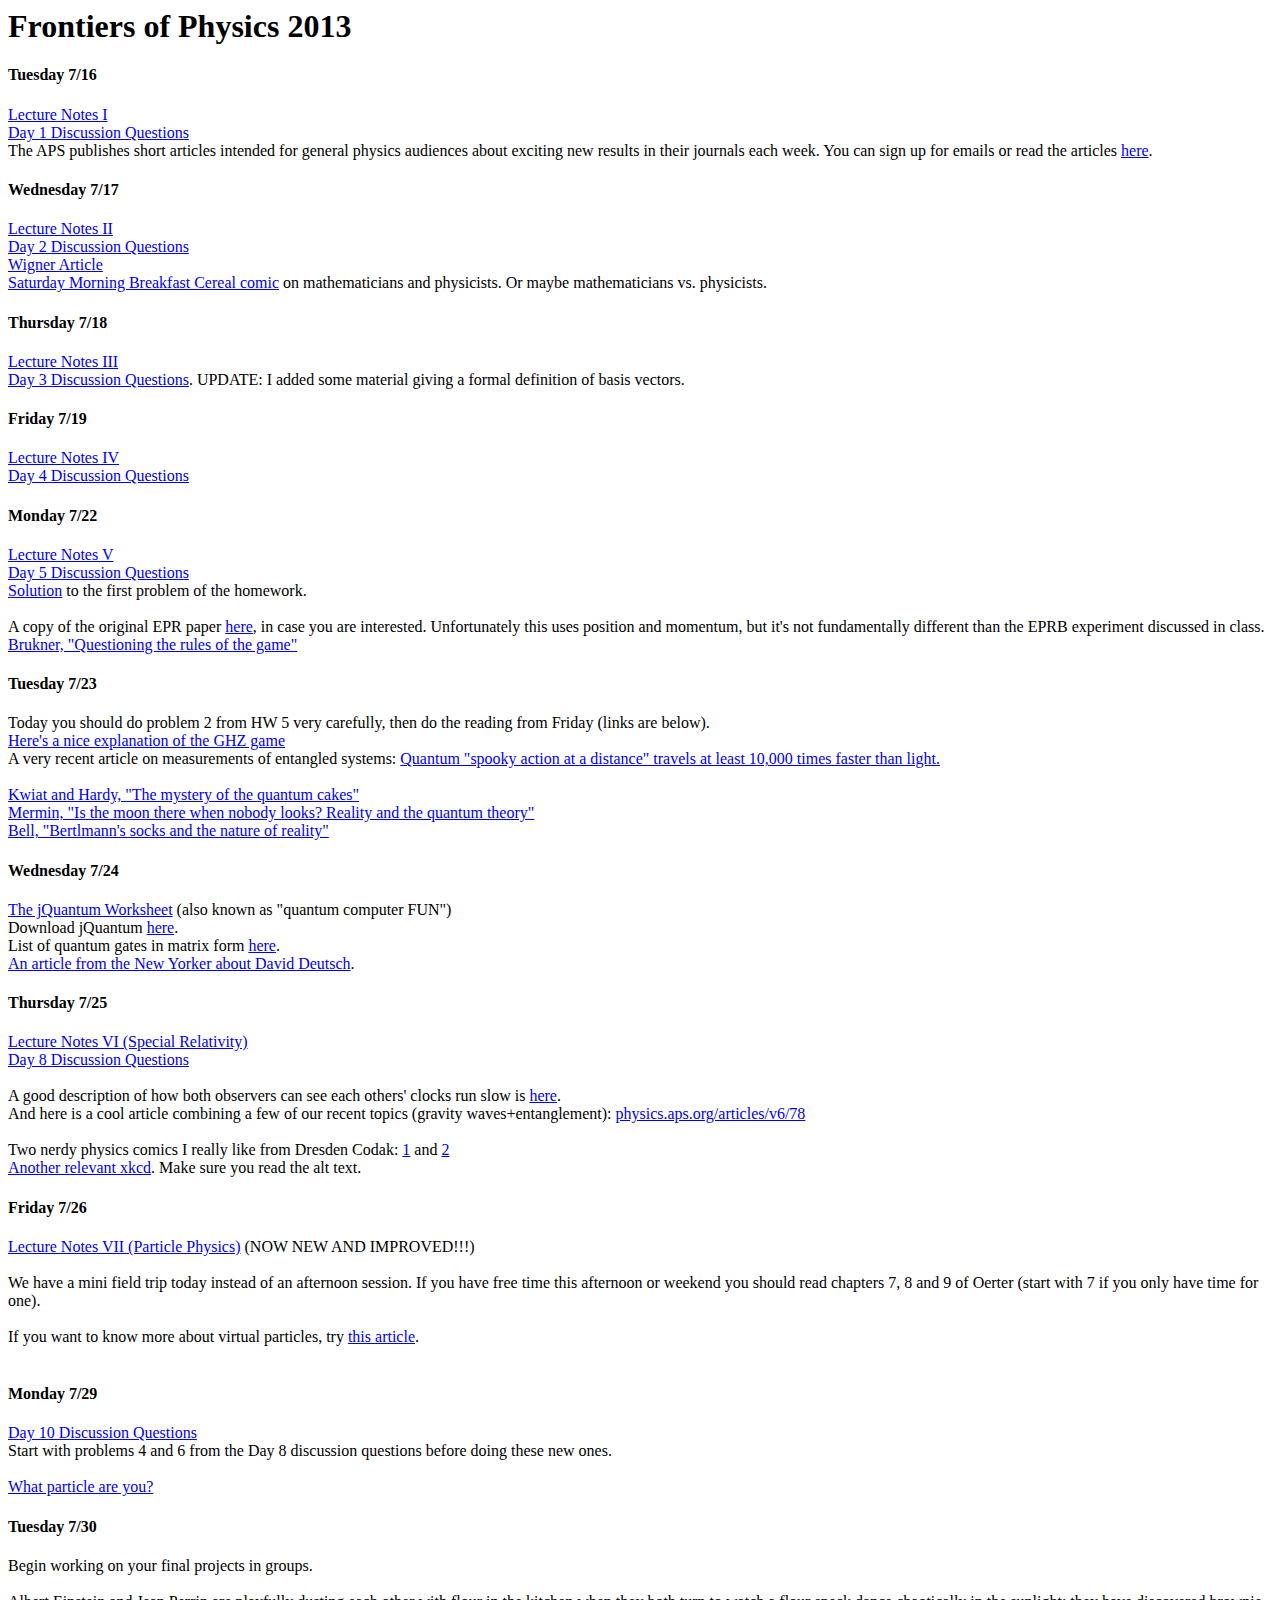
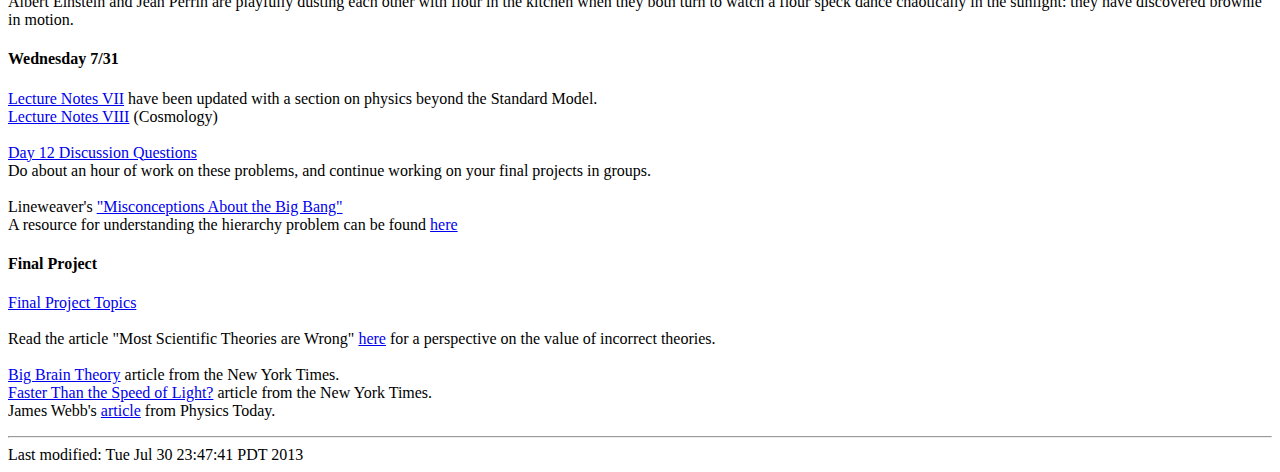
==== EPGY/index.html @ c8654efc "Add LN 8" ====
<!DOCTYPE HTML PUBLIC "-//IETF//DTD HTML//EN">
<html> <head>
<title></title>
</head>

<body>
<h1>Frontiers of Physics 2013</h1>

<p>
<h4>Tuesday 7/16</h4>
<a href="./LectureNotes/LectureNotesI.pdf">Lecture Notes I</a><br>
<a href="./DiscussionQuestions/EPGYDay1HW.pdf">Day 1 Discussion
Questions</a><br>
The APS publishes short articles intended for general physics
audiences about exciting new results in their journals each week. You
can sign up for emails or read the articles <a
href="http://physics.aps.org/">here</a>.
</p>

<p>
<h4>Wednesday 7/17</h4>
<a href="./LectureNotes/LectureNotesII.pdf">Lecture Notes II</a><br>

<a href="./DiscussionQuestions/EPGYDay2HW.pdf">Day 2 Discussion
Questions</a><br>

<a href="./References/WignerUnreasonableness.pdf">Wigner Article</a><br>

<a
href="http://www.smbc-comics.com/index.php?db=comics&id=2675">Saturday
Morning Breakfast Cereal comic</a> on mathematicians and
physicists. Or maybe mathematicians vs. physicists. <br>
</p>

<p>
<h4>Thursday 7/18</h4>
<a href="./LectureNotes/LectureNotesIII.pdf">Lecture Notes III</a><br>

<a href="./DiscussionQuestions/EPGYDay3HW.pdf">Day 3 Discussion
Questions</a>. UPDATE: I added some material giving a formal
definition of basis vectors.<br>

</p>

<p>
<h4>Friday 7/19</h4>
<a href="./LectureNotes/LectureNotesIV.pdf">Lecture Notes IV</a><br>

<a href="./DiscussionQuestions/EPGYDay4HW.pdf">Day 4 Discussion
Questions</a><br>

</p>

<p>
<h4>Monday 7/22</h4>
<a href="./LectureNotes/LectureNotesV.pdf">Lecture Notes V</a><br>

<a href="./DiscussionQuestions/EPGYDay5HW.pdf">Day 5 Discussion
Questions</a><br>
<a href="./DiscussionQuestions/EPGYDay5HWSolution.pdf">Solution</a> to
the first problem of the homework.<br><br>
A copy of the original EPR paper <a
href="./References/EPR.pdf">here</a>, in case you are
interested. Unfortunately this uses position and momentum, but it's not
fundamentally different than the EPRB experiment discussed in class.<br>
<a href="./References/Brukner.pdf">Brukner, "Questioning the rules of the
game"</a><br>

</p>

<p>
<h4>Tuesday 7/23</h4>
Today you should do problem 2 from HW 5 very carefully, then do the
reading from Friday (links are below). <br>
<a
href="http://thisquantumworld.com/wp/the-mystique-of-quantum-mechanics/a-quantum-game">Here's
a nice explanation of the GHZ game</a> <br>
A very recent article on measurements of entangled systems: <a href="http://www.gizmag.com/quantum-entanglement-speed-10000-faster-light/26587/">Quantum "spooky action at a distance" travels at least 10,000 times faster than light.</a><br><br>

<a href="./References/KwiatHardy.pdf"> Kwiat and Hardy, "The mystery of the
quantum cakes" </a><br>
<a href="./References/Mermin.pdf"> Mermin, "Is the moon there when nobody looks?
Reality and the quantum theory" </a><br>
<a href="./References/Bell.pdf">Bell, "Bertlmann's socks and the nature of reality"</a>

</p>

<p>
<h4>Wednesday 7/24</h4>
<a href="./DiscussionQuestions/QuantumProgrammingProject.pdf">The jQuantum
Worksheet</a> (also known as "quantum computer FUN")<br>
Download jQuantum <a href="./jQuantum/jQuantum.jar">here</a>.<br>


List of quantum gates in matrix form <a href="./References/QuantumGates.pdf">here</a>.<br>

<a href="./References/NewYorker-DavidDeutsch.pdf">An article from the New Yorker about David Deutsch</a>. <br>

</p>

<p>
<h4>Thursday 7/25</h4>
<a href="./LectureNotes/LectureNotesVI.pdf">Lecture Notes VI (Special Relativity)</a><br>

<a href="./DiscussionQuestions/EPGYDay8HW.pdf">Day 8 Discussion
Questions</a><br><br>


A good description of how both observers can see each others' clocks
run slow is <a href="http://bit.ly/1dYKdFY">here</a>.<br>
And here is a cool article combining a few of our recent topics
(gravity waves+entanglement): <a href="http://physics.aps.org/articles/v6/78">physics.aps.org/articles/v6/78</a><br><br>

Two nerdy physics comics I really like from Dresden Codak: <a
href="http://dresdencodak.com/2006/08/30/traversing-the-luminiferous-aether/">1</a>
and <a
href="http://dresdencodak.com/2005/06/14/lil-werner/">2</a><br>

<a href="http://xkcd.com/1233/">Another relevant xkcd</a>. Make sure
you read the alt text.

</p>

<p>
<h4>Friday 7/26</h4>
<a href="./LectureNotes/LectureNotesVII.pdf">Lecture Notes VII
(Particle Physics)</a> (NOW NEW AND IMPROVED!!!)<br><br>

We have a mini field trip today instead of an afternoon session. If
you have free time this afternoon or weekend you should read chapters
7, 8 and 9 of Oerter (start with 7 if you only have time for one).<br><br>


If you want to know more about virtual particles, try <a
href="http://bit.ly/17HkBMd">this article</a>.<br><br>

</p>

<p>
<h4>Monday 7/29</h4>


<a href="./DiscussionQuestions/EPGYDay10HW.pdf">Day 10 Discussion
Questions</a><br>
Start with problems 4 and 6 from the Day 8 discussion questions before
doing these new ones.<br><br>

<a href="./References/WhatParticle.png">What particle are you?</a><br>

</p>

<p>
<h4>Tuesday 7/30</h4>

Begin working on your final projects in groups. <br><br>

Albert Einstein and Jean Perrin are playfully dusting each other with flour in the kitchen when they both turn to watch a flour speck dance chaotically in the sunlight: they have discovered brownie in motion.

</p>


<p>
<h4>Wednesday 7/31</h4>

<a href="./LectureNotes/LectureNotesVII.pdf">Lecture Notes VII</a>
have been updated with a section on physics beyond the Standard
Model.<br>
<a href="./LectureNotes/LectureNotesVII.pdf">Lecture Notes VIII</a>
(Cosmology) <br><br>
<a href="./DiscussionQuestions/EPGYDay12HW.pdf">Day 12 Discussion
Questions</a><br>
Do about an hour of work on these problems, and continue working on
your final projects in groups.  <br><br>

Lineweaver's <a
href="./References/LineweaverMisconceptionsBigBang.pdf">"Misconceptions About the
Big Bang"</a><br>

A resource for understanding the hierarchy problem can be found <a href="http://www.quantumdiaries.org/2012/07/01/the-hierarchy-problem-why-the-higgs-has-a-snowballs-chance-in-hell/">here</a>

</p>

<p>
<h4>Final Project</h4>
<a href="./DiscussionQuestions/FinalProject.pdf">Final Project
Topics</a><br><br>

Read the article "Most Scientific Theories are Wrong" <a
href="http://scienceblogs.com/startswithabang/2013/05/31/most-scientific-theories-are-wrong">here</a>
for a perspective on the value of incorrect theories.<br><br>

<a href="./References/FinalProject/NewYorkTimesBigBrainTheory.pdf">Big Brain Theory</a>
article from the New York Times. <br>

<a
href="./References/FinalProject/NewYorkTimesFasterThanTheSpeedOfLight.pdf">Faster
Than the Speed of Light?</a>
article from the New York Times. <br>

James Webb's <a href="./References/FinalProject/WebbTemporalVariation.pdf">article</a>
from Physics Today. <br>


</p>


<!-- http://www.quantumdiaries.org/2012/09/20/how-to-tell-a-higgs-from-another-boson/ -->

<!-- <a href="http://xkcd.com/895/">Comic of the day</a>. -->

<hr>
<address></address>
<!-- hhmts start -->Last modified: Tue Jul 30 23:47:41 PDT 2013 <!-- hhmts end -->
</body> </html>
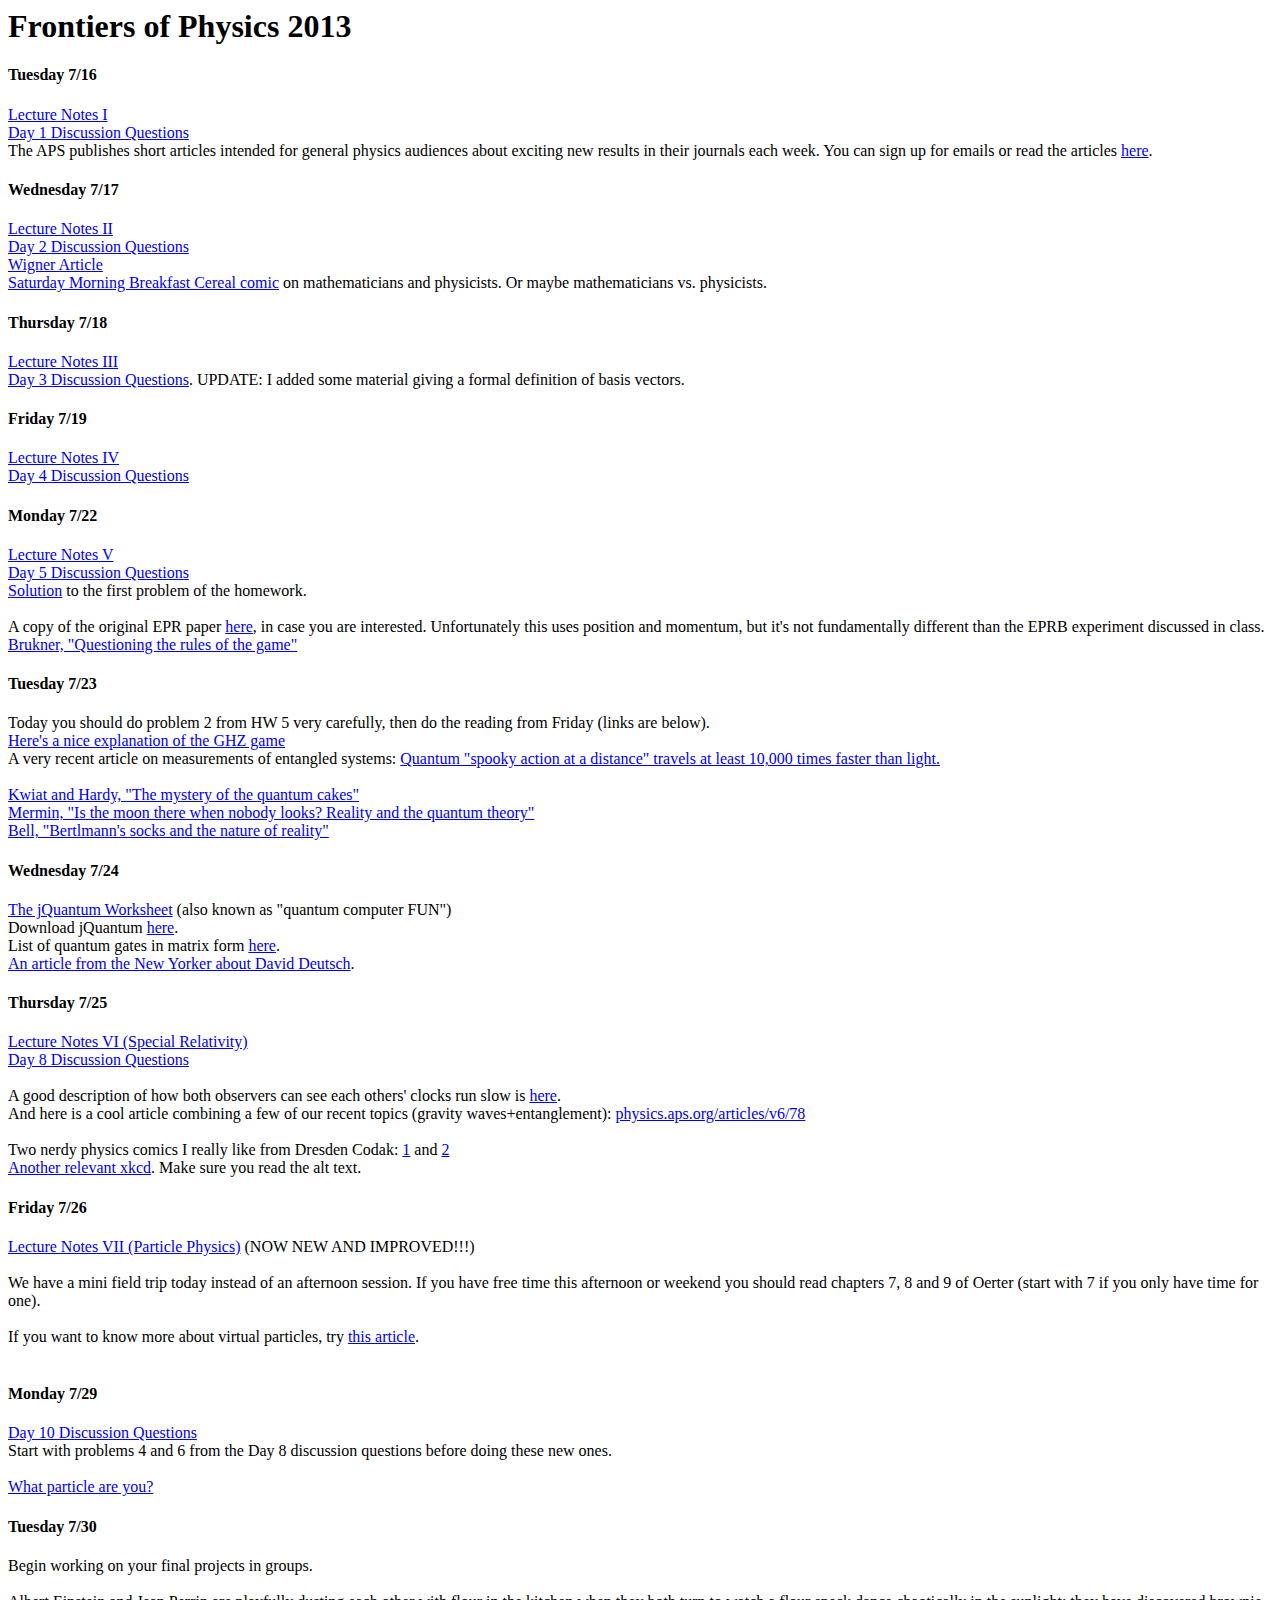
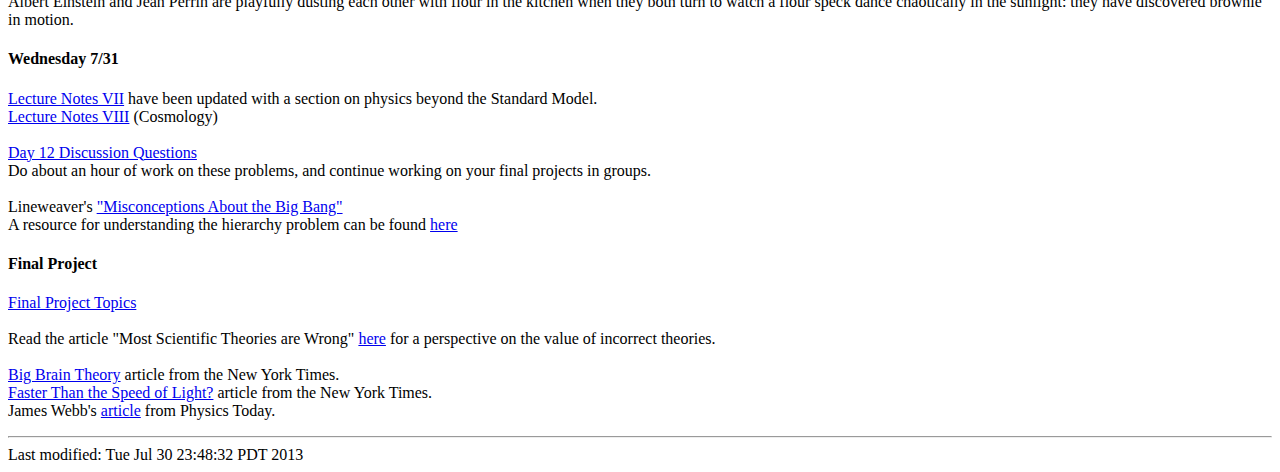
==== commit 54b0897e: "Add LN 8" ====
--- a/EPGY/index.html
+++ b/EPGY/index.html
@@ -165,7 +165,7 @@
 <a href="./LectureNotes/LectureNotesVII.pdf">Lecture Notes VII</a>
 have been updated with a section on physics beyond the Standard
 Model.<br>
-<a href="./LectureNotes/LectureNotesVII.pdf">Lecture Notes VIII</a>
+<a href="./LectureNotes/LectureNotesVIII.pdf">Lecture Notes VIII</a>
 (Cosmology) <br><br>
 <a href="./DiscussionQuestions/EPGYDay12HW.pdf">Day 12 Discussion
 Questions</a><br>
@@ -210,5 +210,5 @@
 
 <hr>
 <address></address>
-<!-- hhmts start -->Last modified: Tue Jul 30 23:47:41 PDT 2013 <!-- hhmts end -->
+<!-- hhmts start -->Last modified: Tue Jul 30 23:48:32 PDT 2013 <!-- hhmts end -->
 </body> </html>
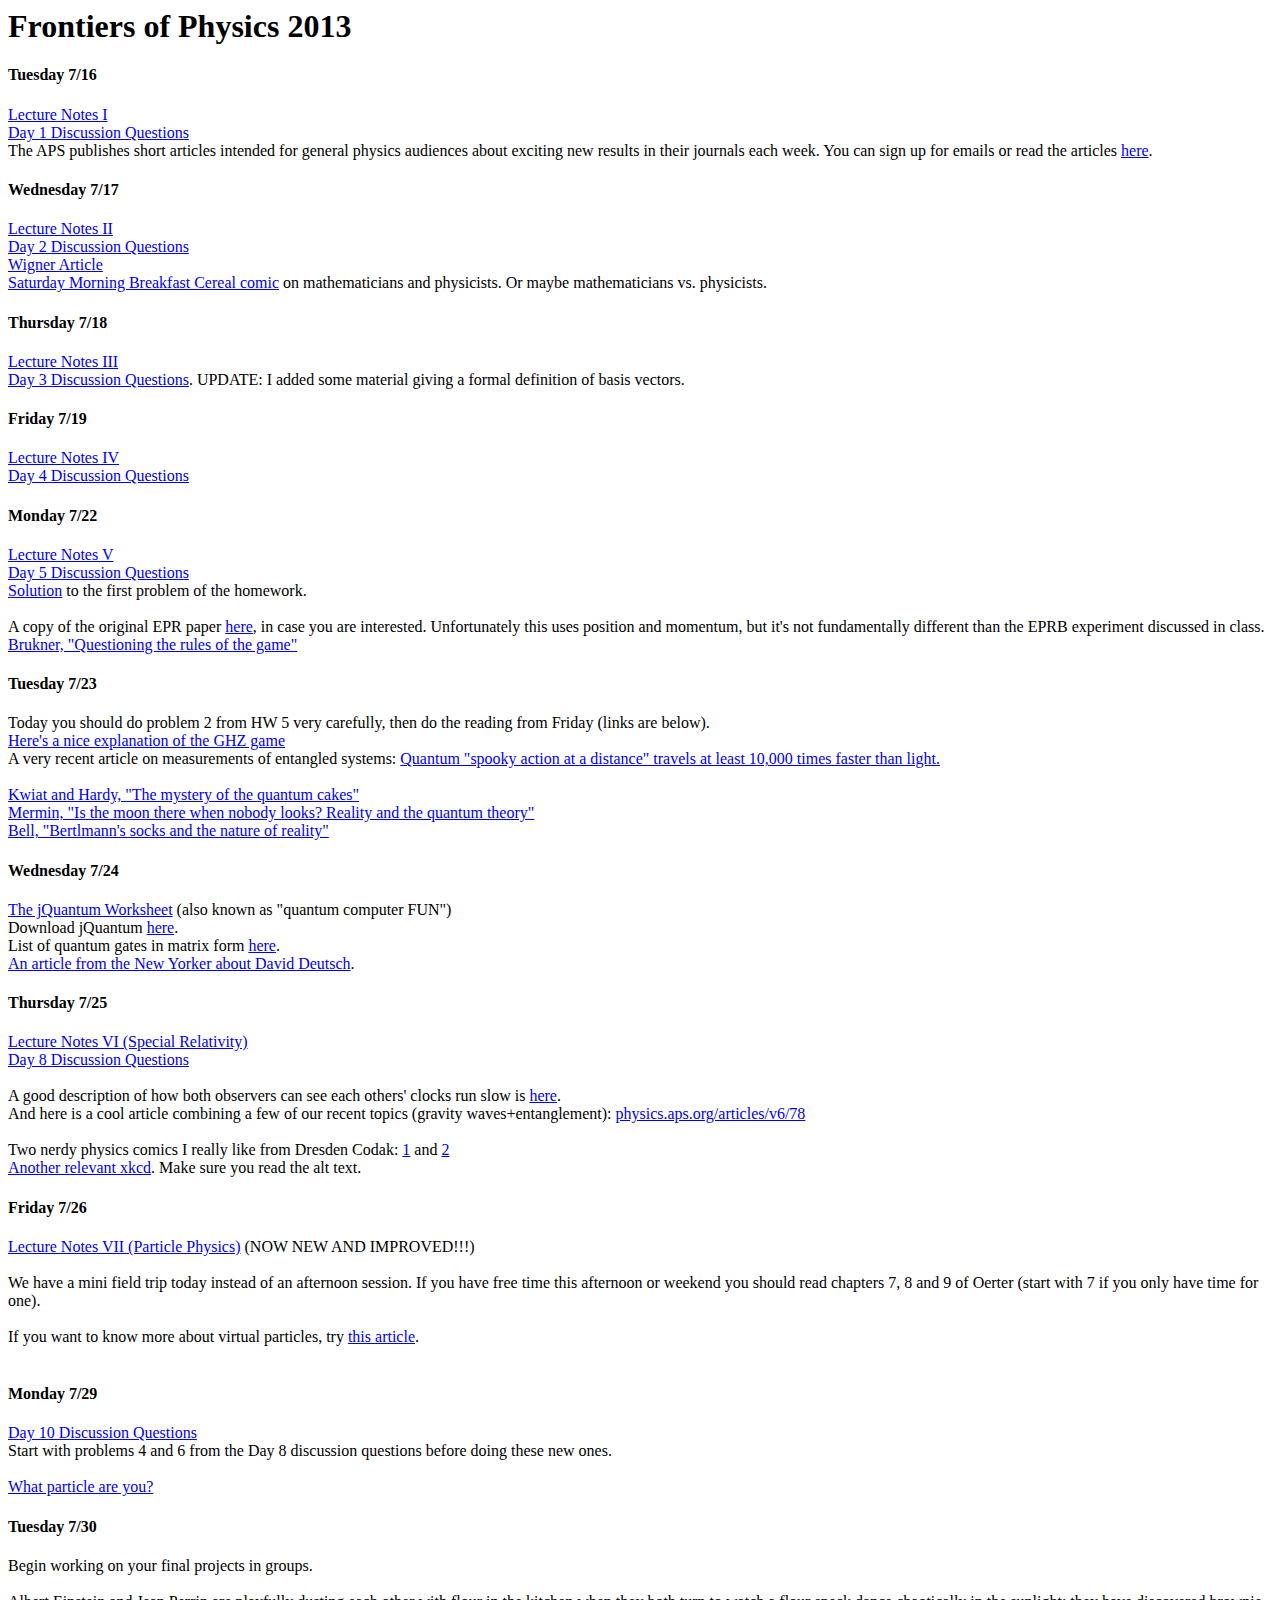
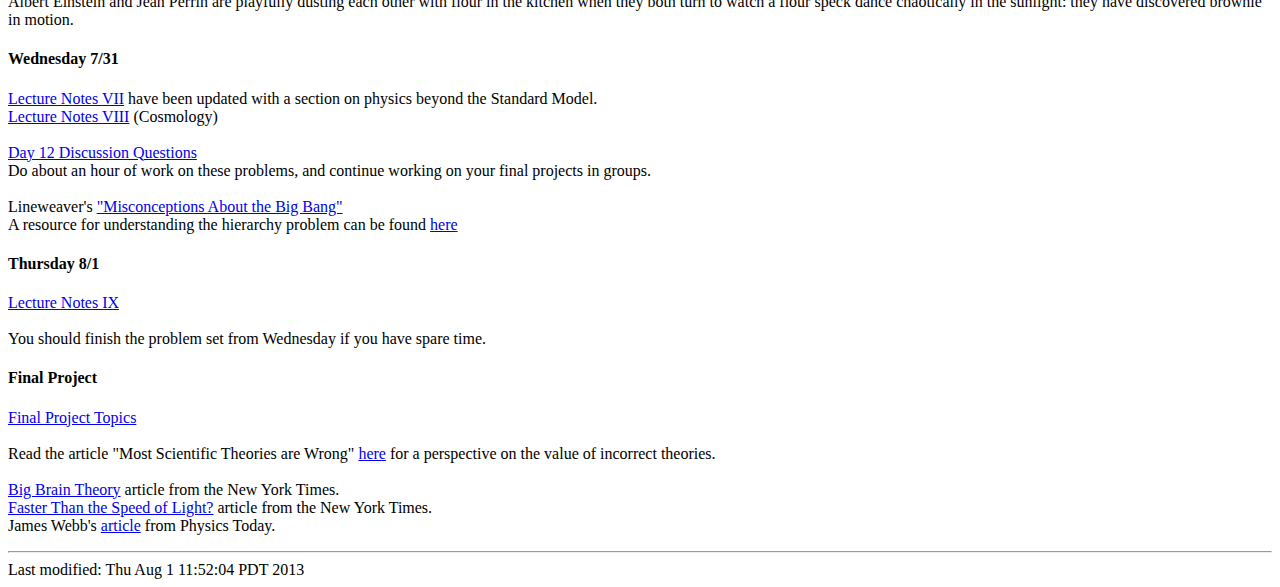
==== commit 8a2e49ac: "Day 13" ====
--- a/EPGY/index.html
+++ b/EPGY/index.html
@@ -178,6 +178,14 @@
 
 A resource for understanding the hierarchy problem can be found <a href="http://www.quantumdiaries.org/2012/07/01/the-hierarchy-problem-why-the-higgs-has-a-snowballs-chance-in-hell/">here</a>
 
+<p>
+<h4>Thursday 8/1</h4>
+
+<a href="./LectureNotes/LectureNotesIX.pdf">Lecture Notes
+IX</a><br><br>
+
+You should finish the problem set from Wednesday if you have spare time.
+
 </p>
 
 <p>
@@ -210,5 +218,5 @@
 
 <hr>
 <address></address>
-<!-- hhmts start -->Last modified: Tue Jul 30 23:48:32 PDT 2013 <!-- hhmts end -->
+<!-- hhmts start -->Last modified: Thu Aug  1 11:52:04 PDT 2013 <!-- hhmts end -->
 </body> </html>
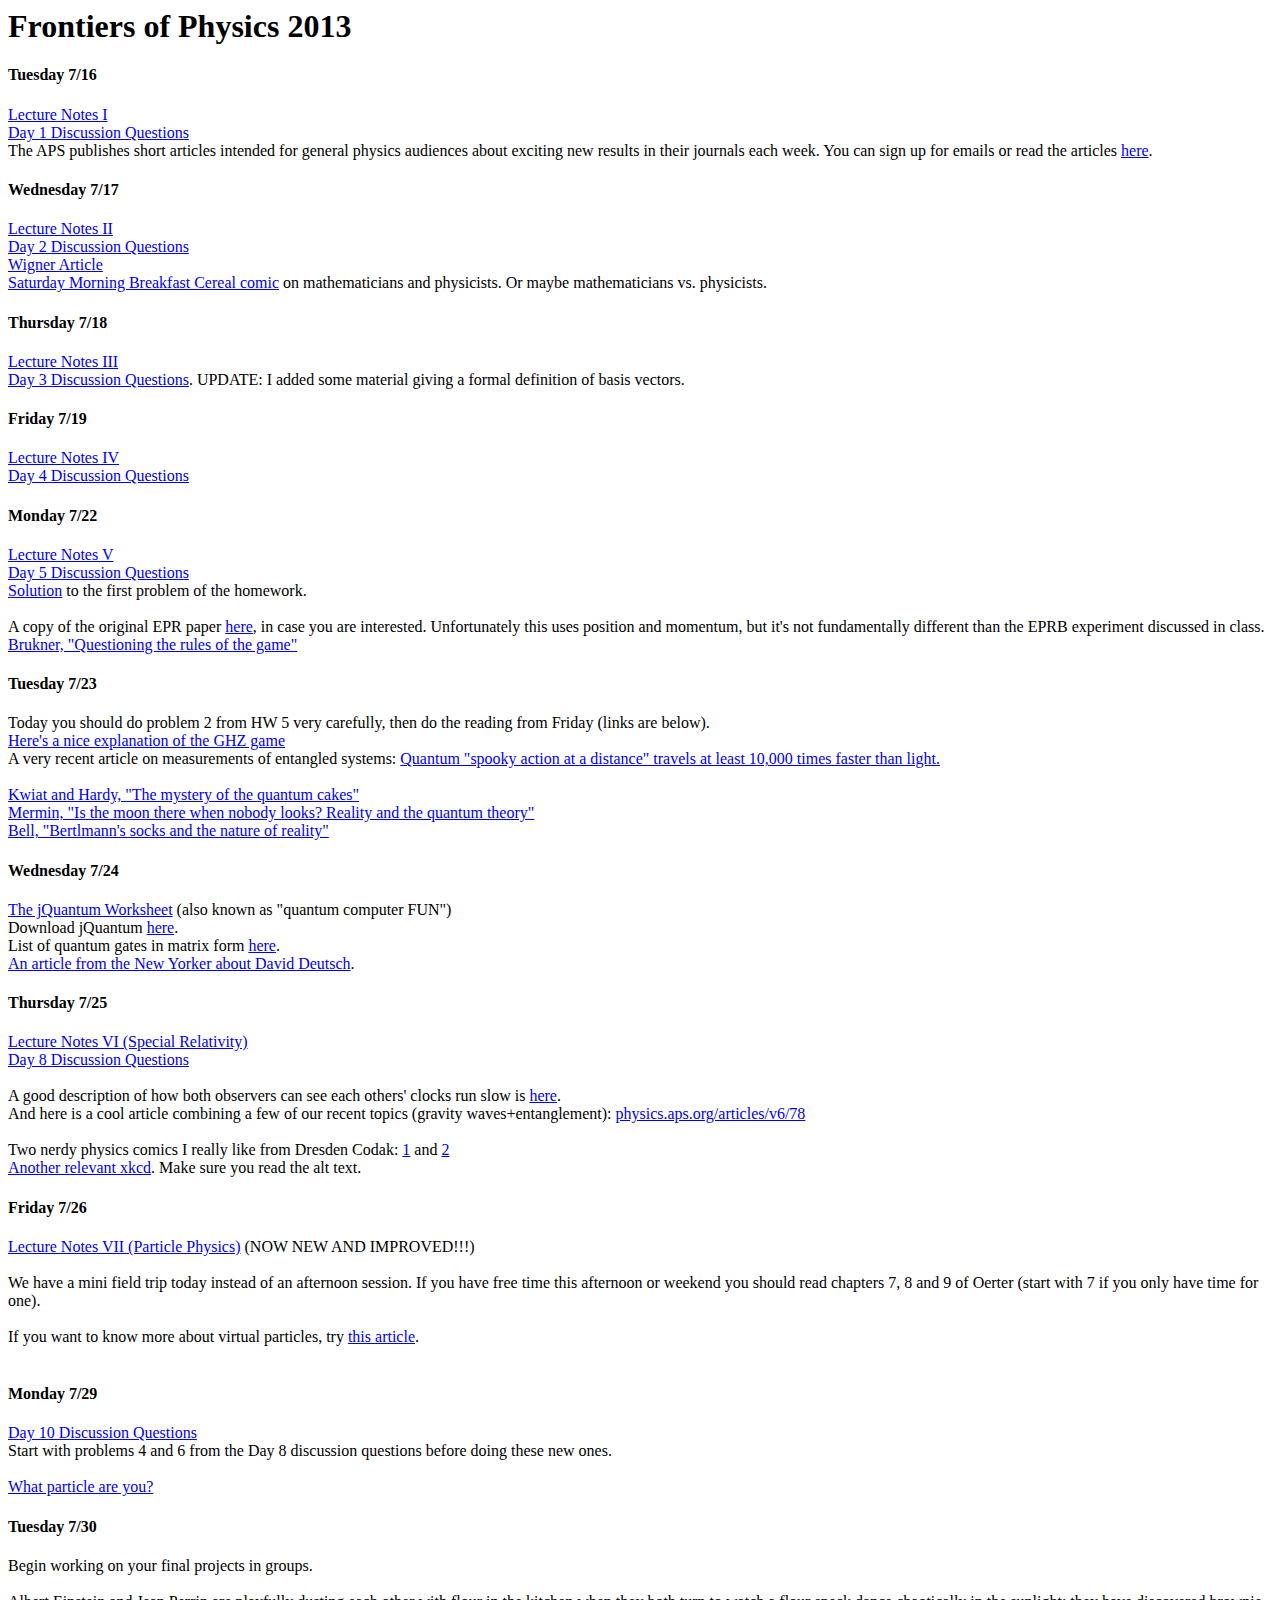
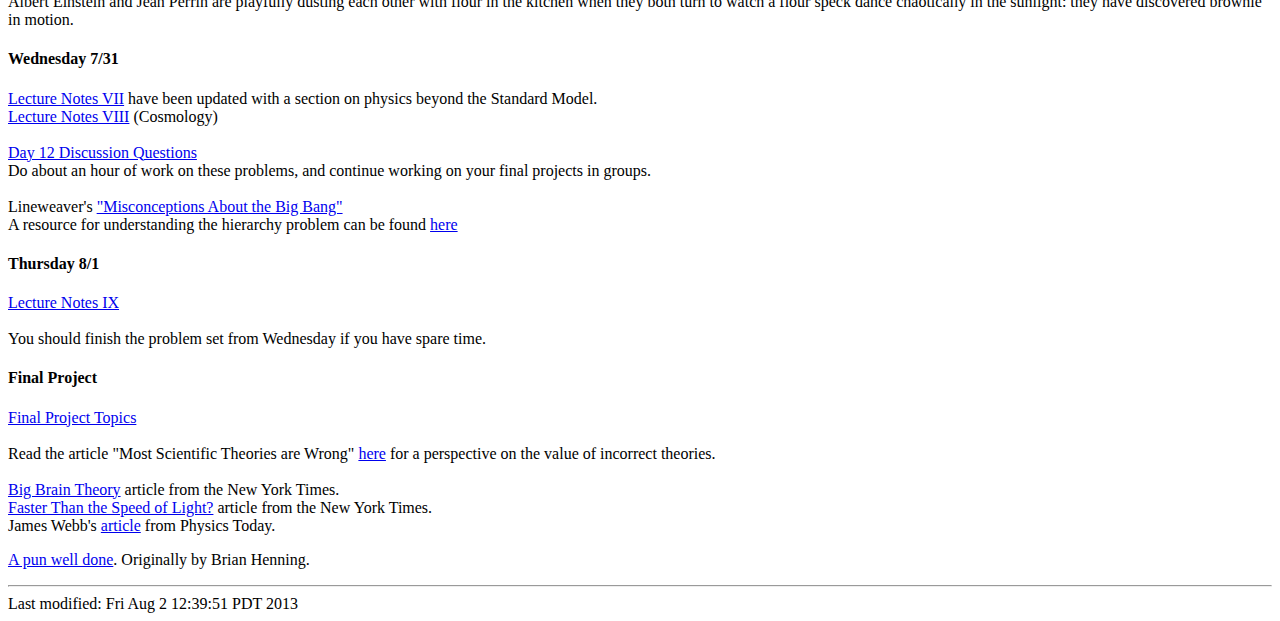
==== commit 283c93a9: "Add SUSY pun" ====
--- a/EPGY/index.html
+++ b/EPGY/index.html
@@ -212,11 +212,18 @@
 </p>
 
 
+<p>
+<a href="./References/SUSY.pdf">A pun well done</a>. Originally by
+Brian Henning. <br>
+
+</p>
+
+
 <!-- http://www.quantumdiaries.org/2012/09/20/how-to-tell-a-higgs-from-another-boson/ -->
 
 <!-- <a href="http://xkcd.com/895/">Comic of the day</a>. -->
 
 <hr>
 <address></address>
-<!-- hhmts start -->Last modified: Thu Aug  1 11:52:04 PDT 2013 <!-- hhmts end -->
+<!-- hhmts start -->Last modified: Fri Aug  2 12:39:51 PDT 2013 <!-- hhmts end -->
 </body> </html>
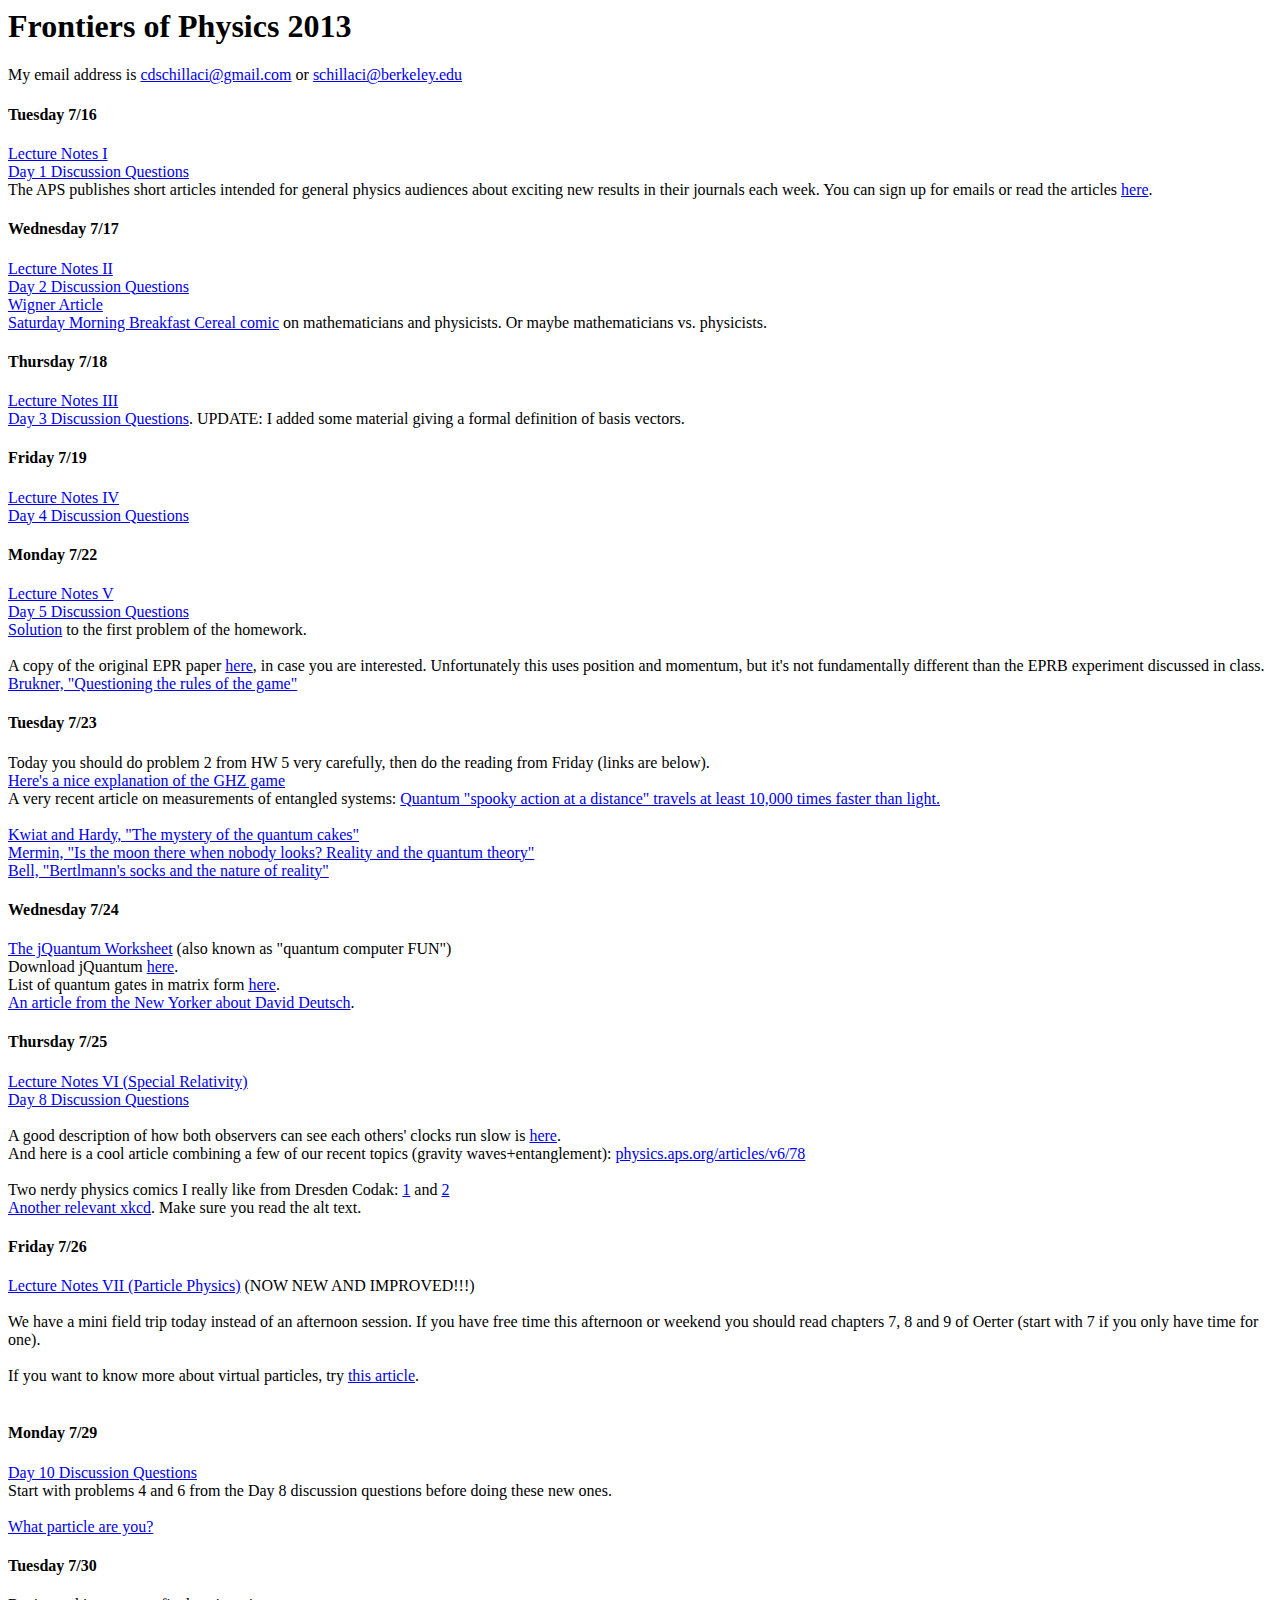
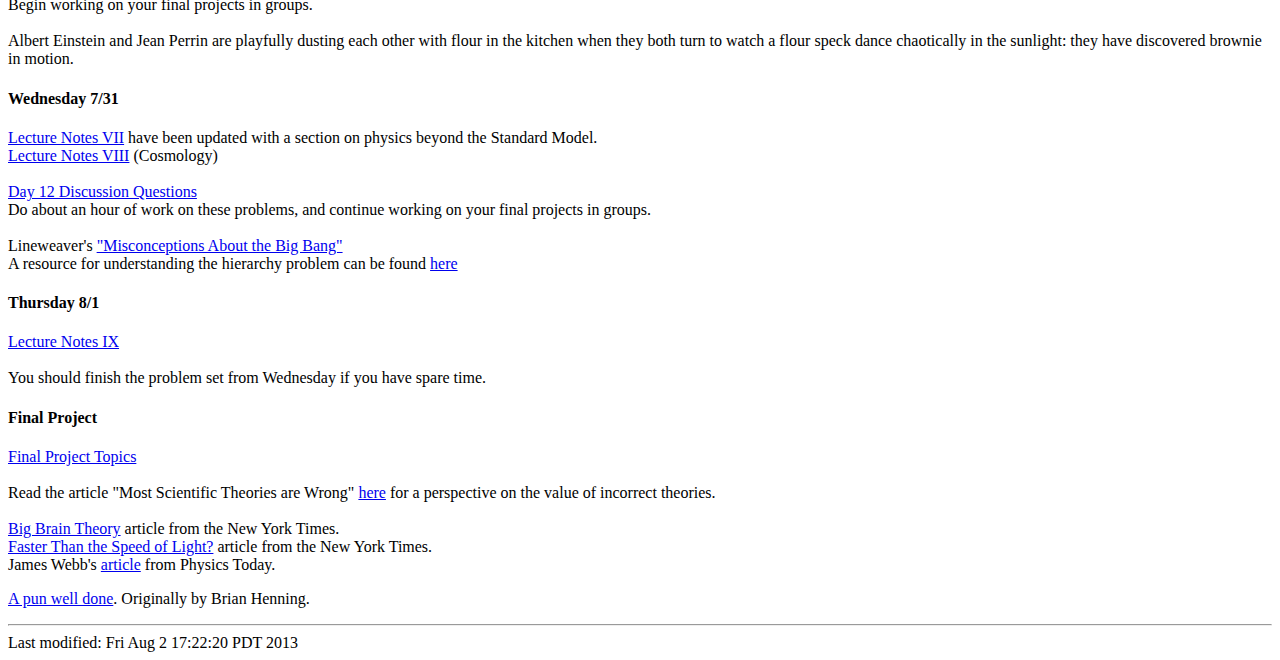
==== commit 13b85517: "Add email" ====
--- a/EPGY/index.html
+++ b/EPGY/index.html
@@ -5,6 +5,11 @@
 
 <body>
 <h1>Frontiers of Physics 2013</h1>
+
+<p> My email address is <a
+href="mailto:cdschillaci@gmail.com">cdschillaci@gmail.com</a> or <a href="mailto:schillaci@berkeley.edu">schillaci@berkeley.edu</a>
+
+</p>
 
 <p>
 <h4>Tuesday 7/16</h4>
@@ -225,5 +230,5 @@
 
 <hr>
 <address></address>
-<!-- hhmts start -->Last modified: Fri Aug  2 12:39:51 PDT 2013 <!-- hhmts end -->
+<!-- hhmts start -->Last modified: Fri Aug  2 17:22:20 PDT 2013 <!-- hhmts end -->
 </body> </html>
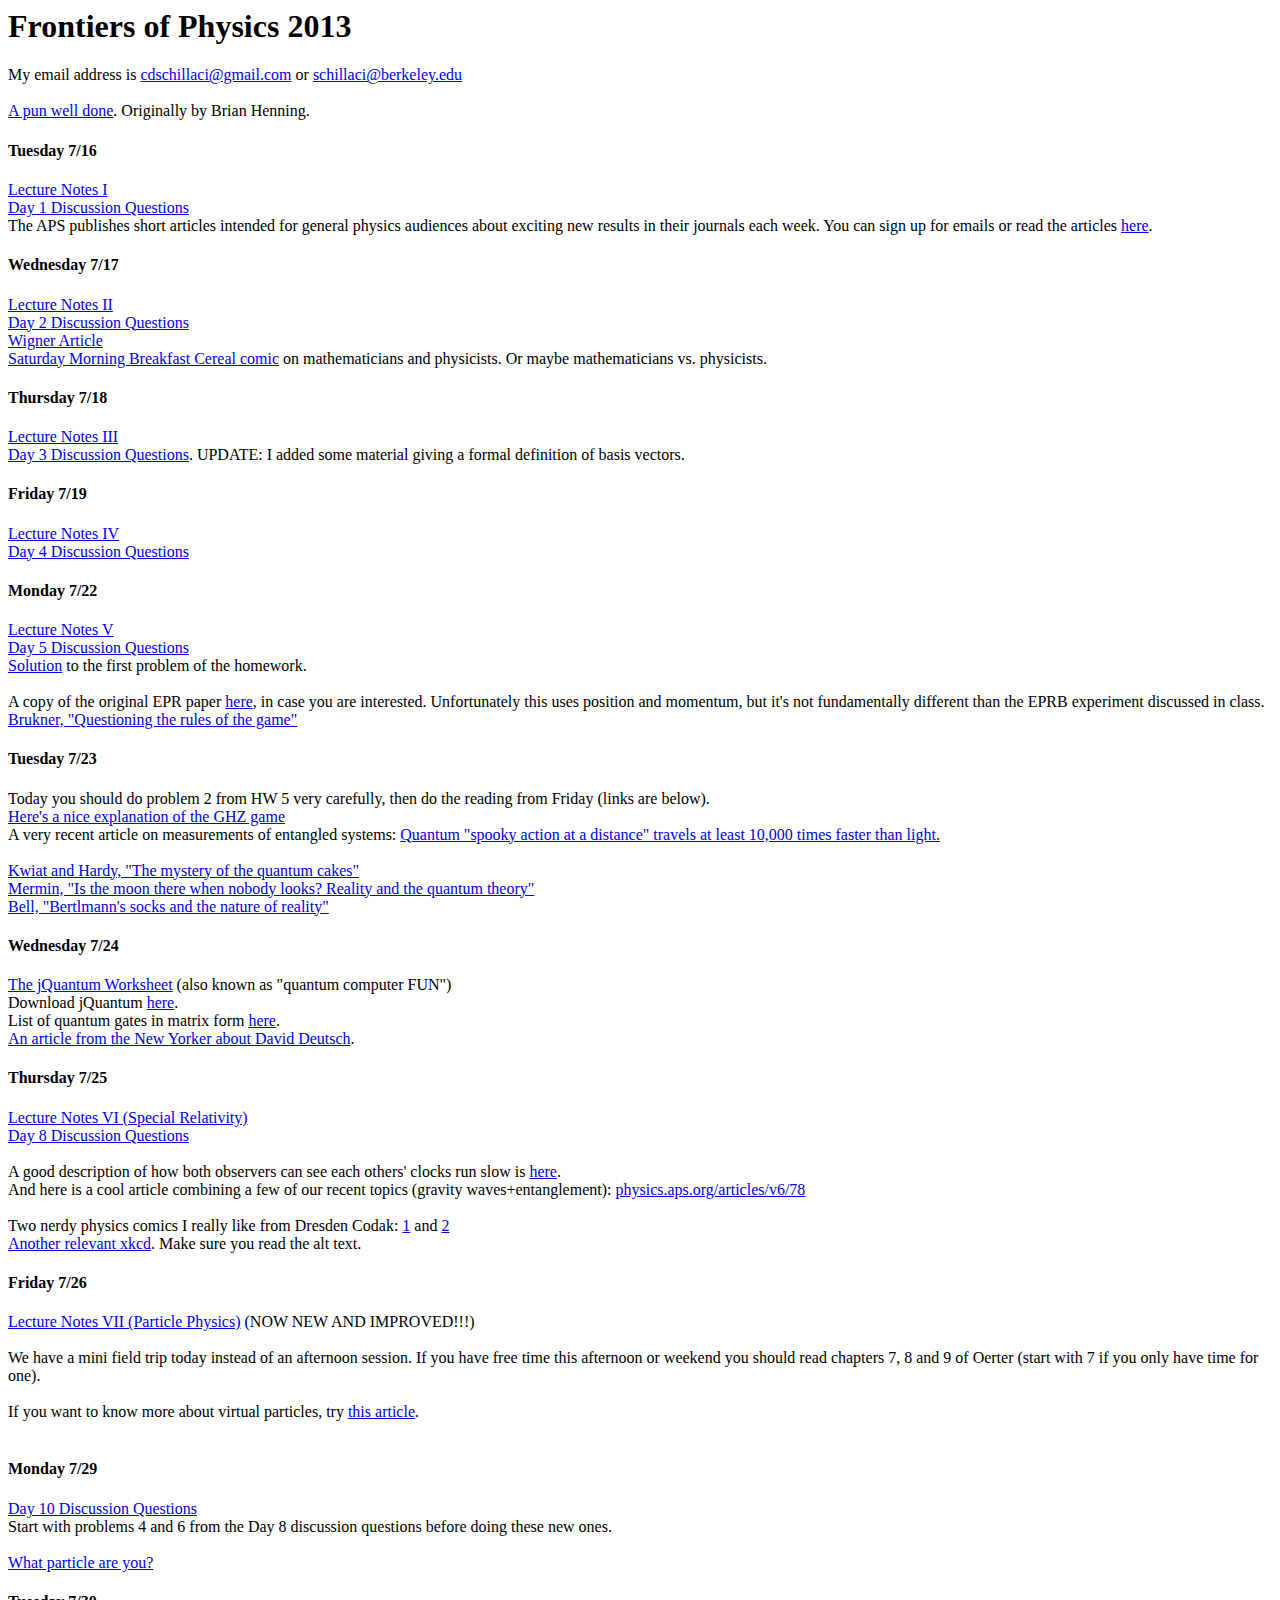
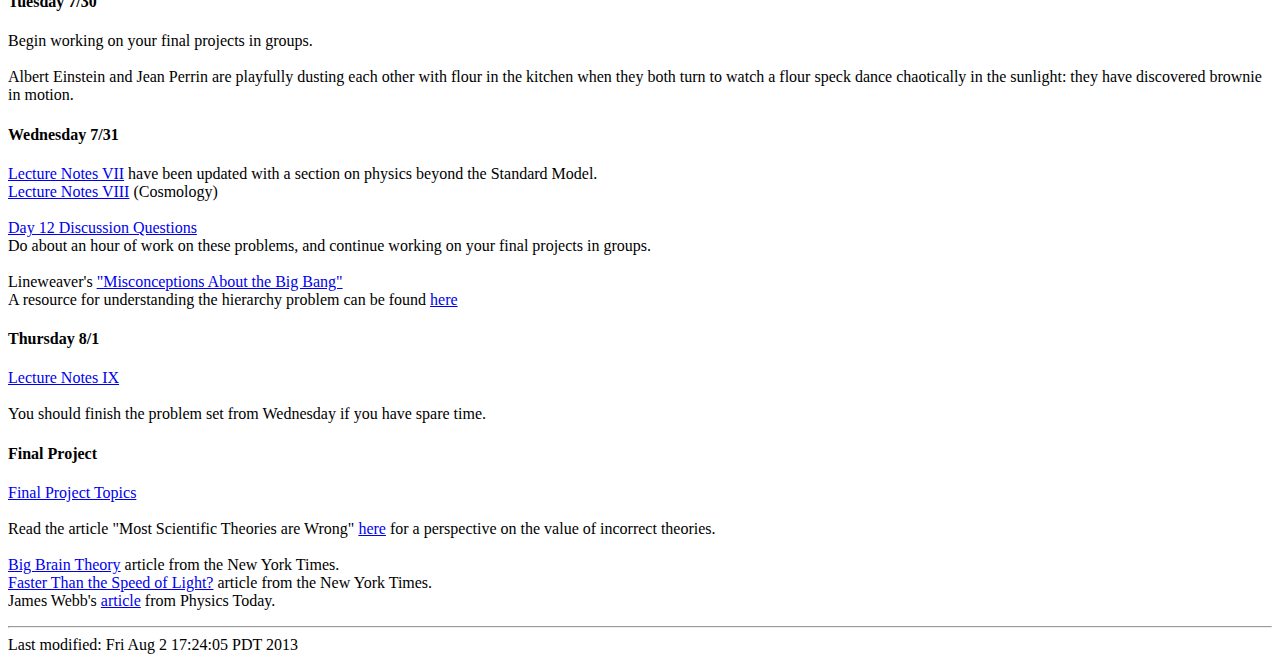
==== commit 45a3a7eb: "Add email" ====
--- a/EPGY/index.html
+++ b/EPGY/index.html
@@ -7,7 +7,10 @@
 <h1>Frontiers of Physics 2013</h1>
 
 <p> My email address is <a
-href="mailto:cdschillaci@gmail.com">cdschillaci@gmail.com</a> or <a href="mailto:schillaci@berkeley.edu">schillaci@berkeley.edu</a>
+href="mailto:cdschillaci@gmail.com">cdschillaci@gmail.com</a> or <a
+href="mailto:schillaci@berkeley.edu">schillaci@berkeley.edu</a><br><br>
+<a href="./References/SUSY.pdf">A pun well done</a>. Originally by
+Brian Henning. <br>
 
 </p>
 
@@ -217,18 +220,11 @@
 </p>
 
 
-<p>
-<a href="./References/SUSY.pdf">A pun well done</a>. Originally by
-Brian Henning. <br>
-
-</p>
-
-
 <!-- http://www.quantumdiaries.org/2012/09/20/how-to-tell-a-higgs-from-another-boson/ -->
 
 <!-- <a href="http://xkcd.com/895/">Comic of the day</a>. -->
 
 <hr>
 <address></address>
-<!-- hhmts start -->Last modified: Fri Aug  2 17:22:20 PDT 2013 <!-- hhmts end -->
+<!-- hhmts start -->Last modified: Fri Aug  2 17:24:05 PDT 2013 <!-- hhmts end -->
 </body> </html>
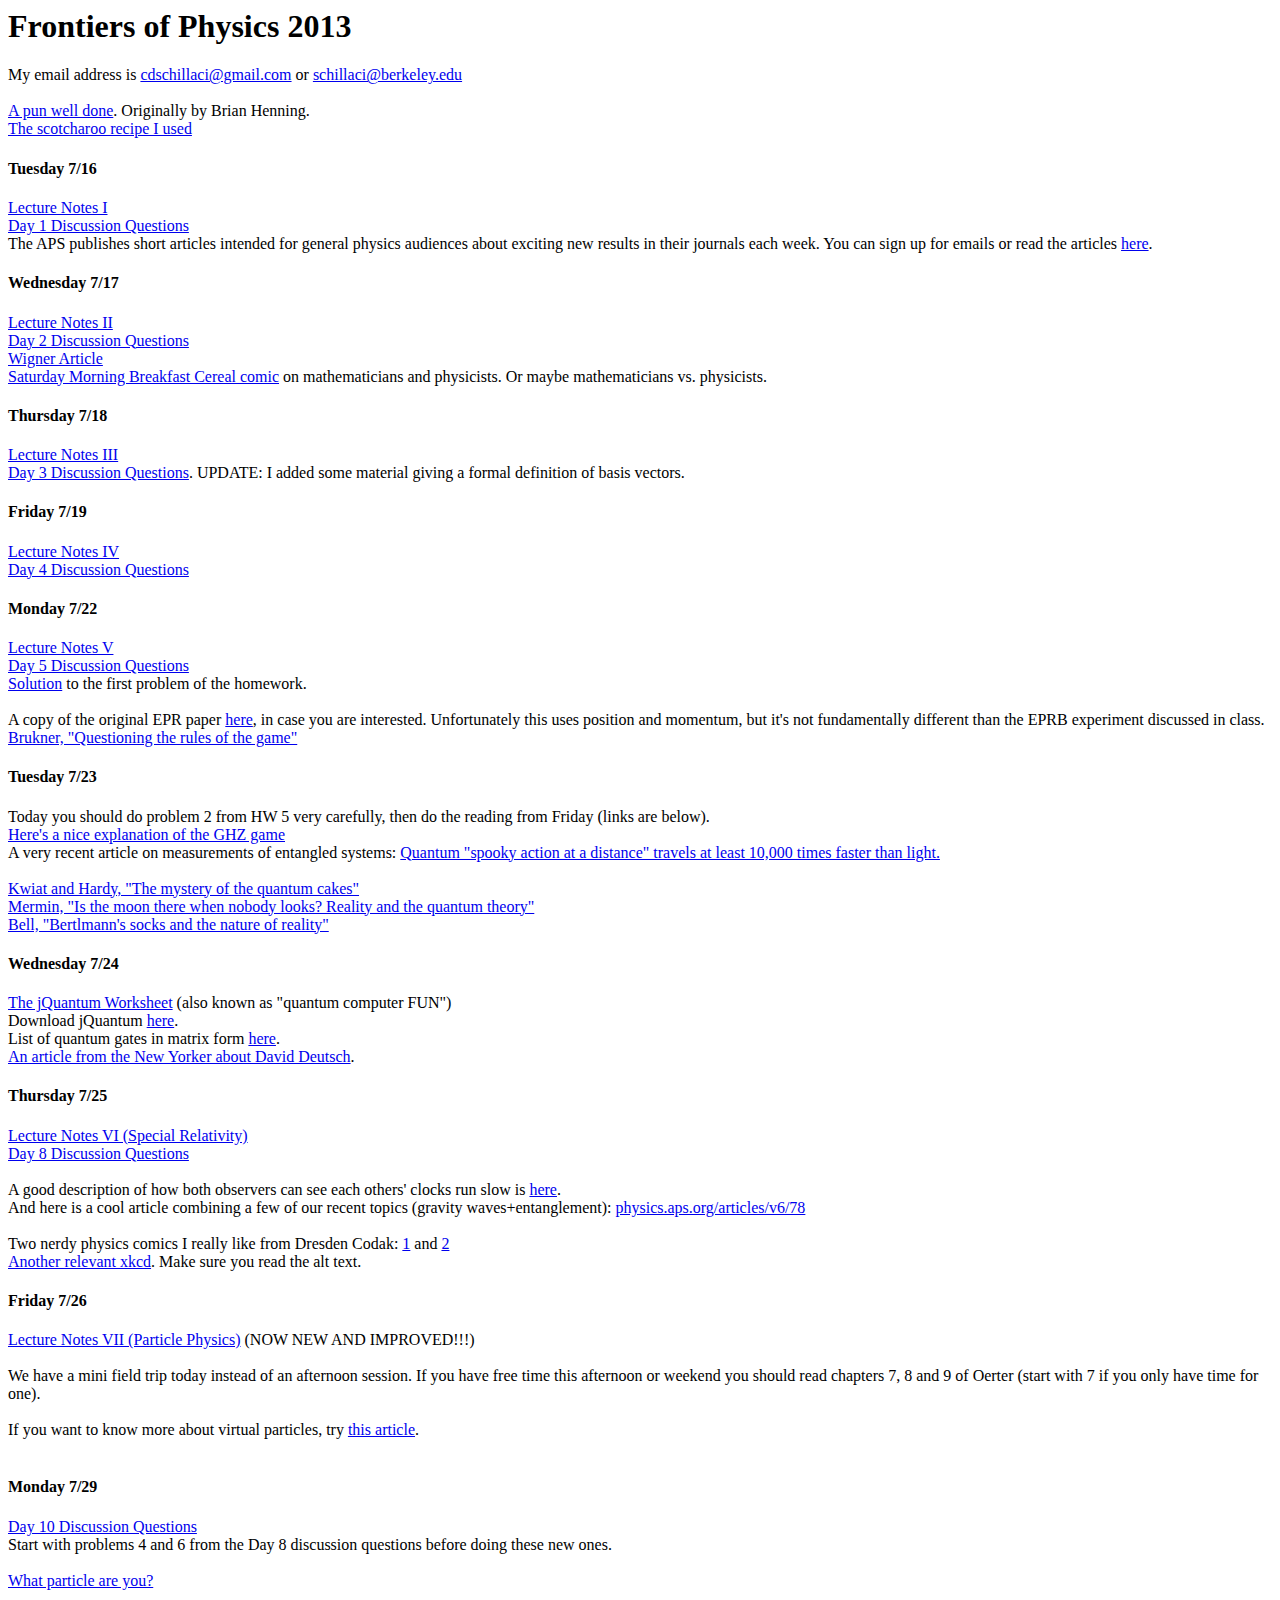
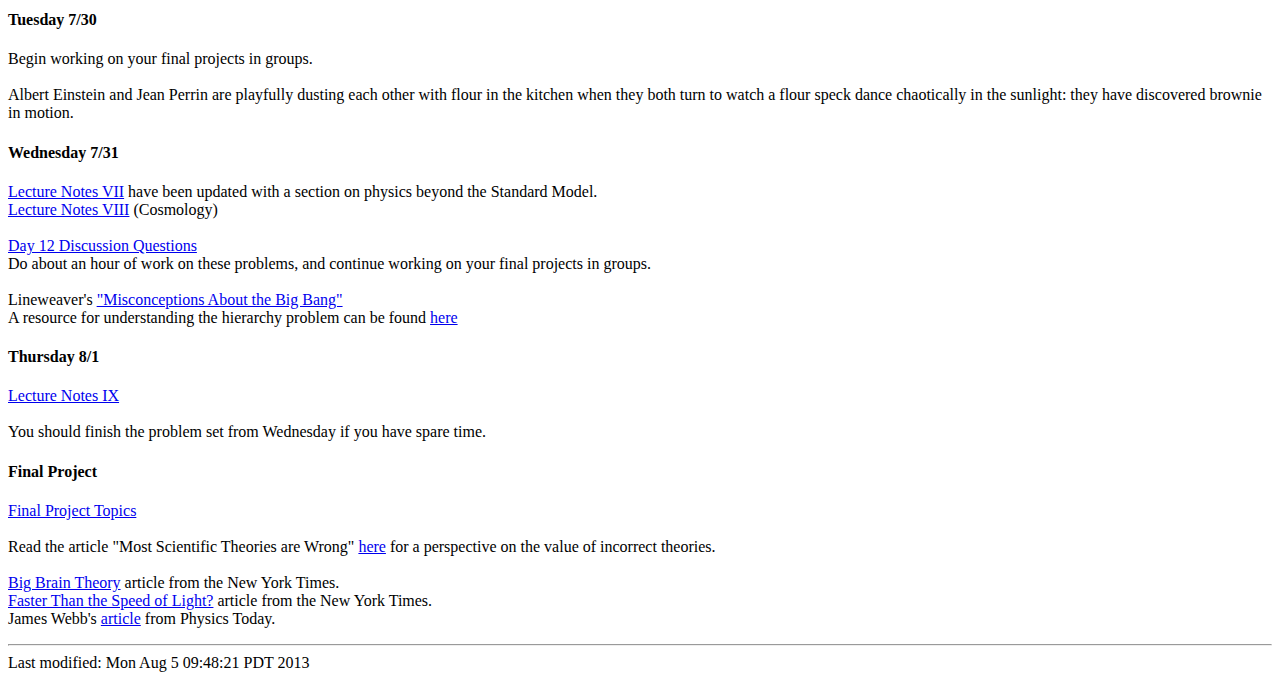
==== commit 4f1a5bd1: "Add scotcharoo" ====
--- a/EPGY/index.html
+++ b/EPGY/index.html
@@ -11,7 +11,9 @@
 href="mailto:schillaci@berkeley.edu">schillaci@berkeley.edu</a><br><br>
 <a href="./References/SUSY.pdf">A pun well done</a>. Originally by
 Brian Henning. <br>
-
+<a
+href="http://abearinthekitchen.blogspot.com/2009/04/my-favorite-scotcharoo-bars.html">The
+scotcharoo recipe I used</a>
 </p>
 
 <p>
@@ -226,5 +228,5 @@
 
 <hr>
 <address></address>
-<!-- hhmts start -->Last modified: Fri Aug  2 17:24:05 PDT 2013 <!-- hhmts end -->
+<!-- hhmts start -->Last modified: Mon Aug  5 09:48:21 PDT 2013 <!-- hhmts end -->
 </body> </html>
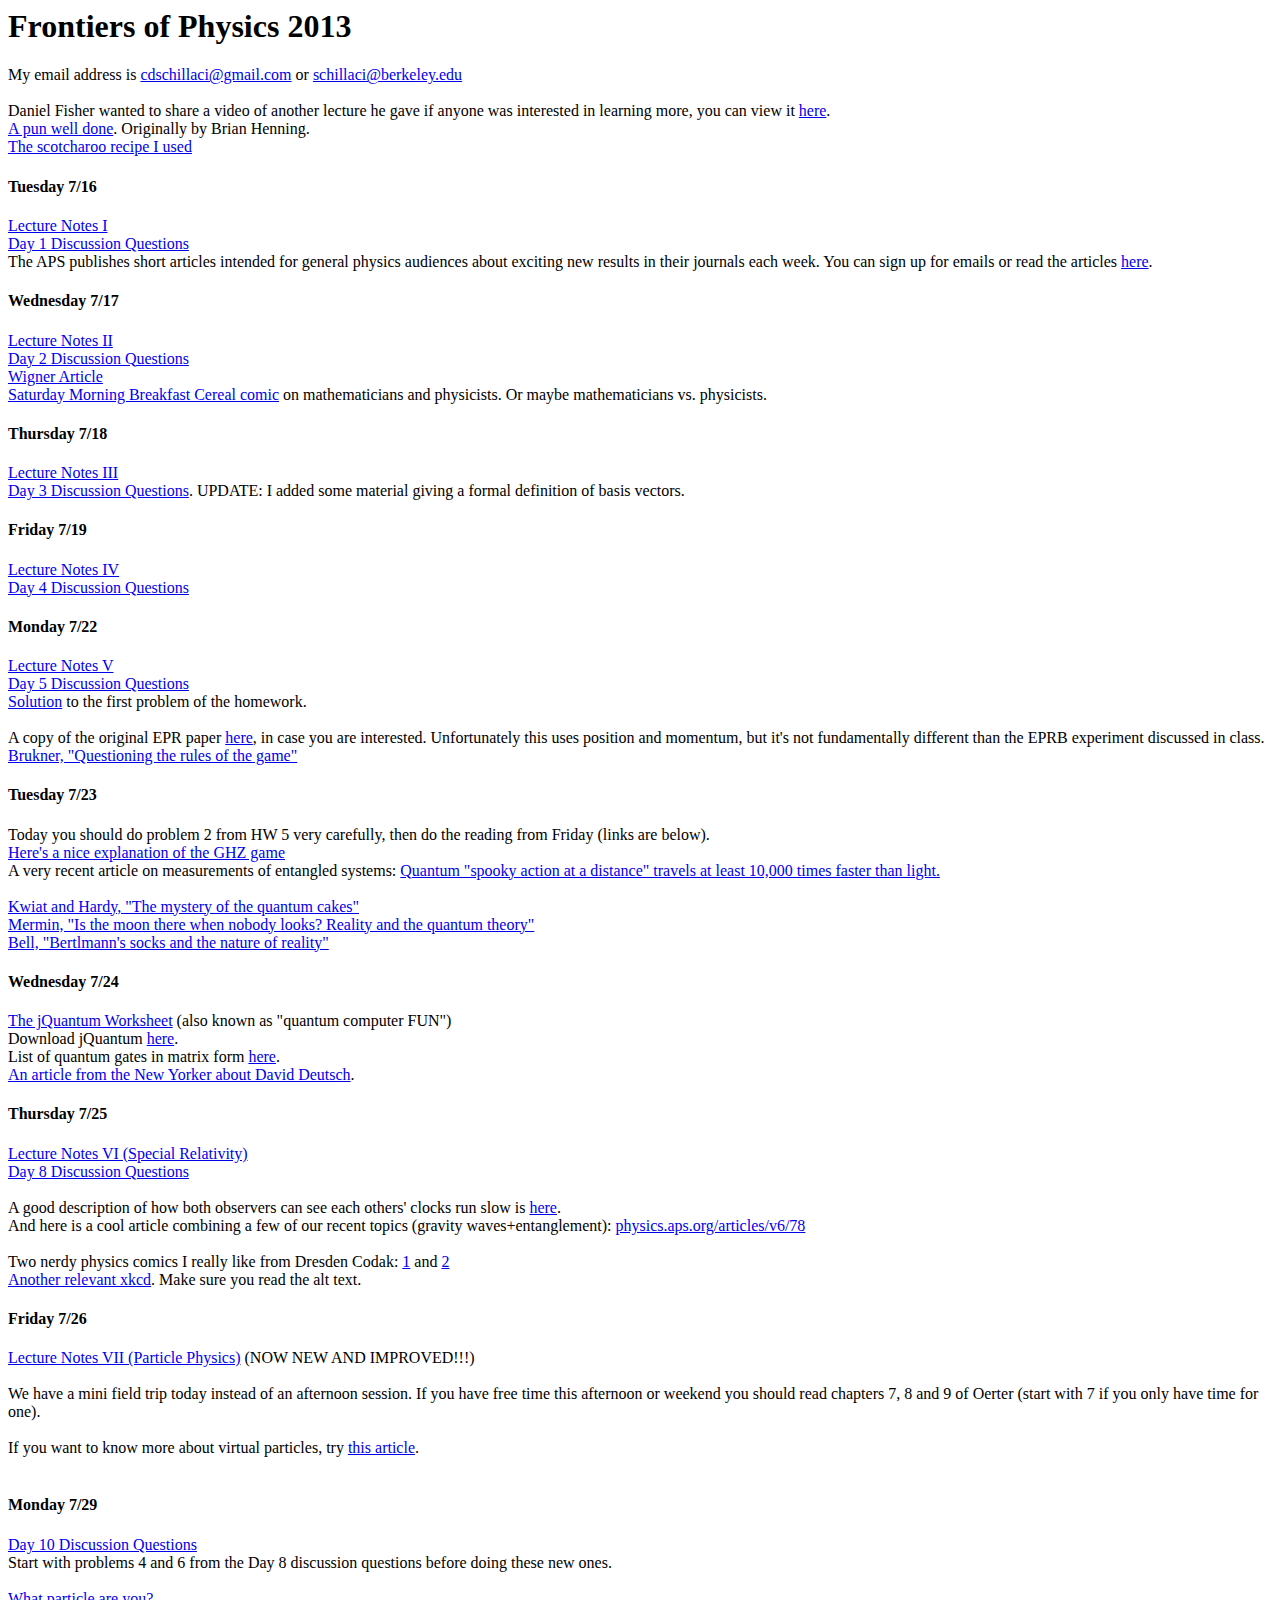
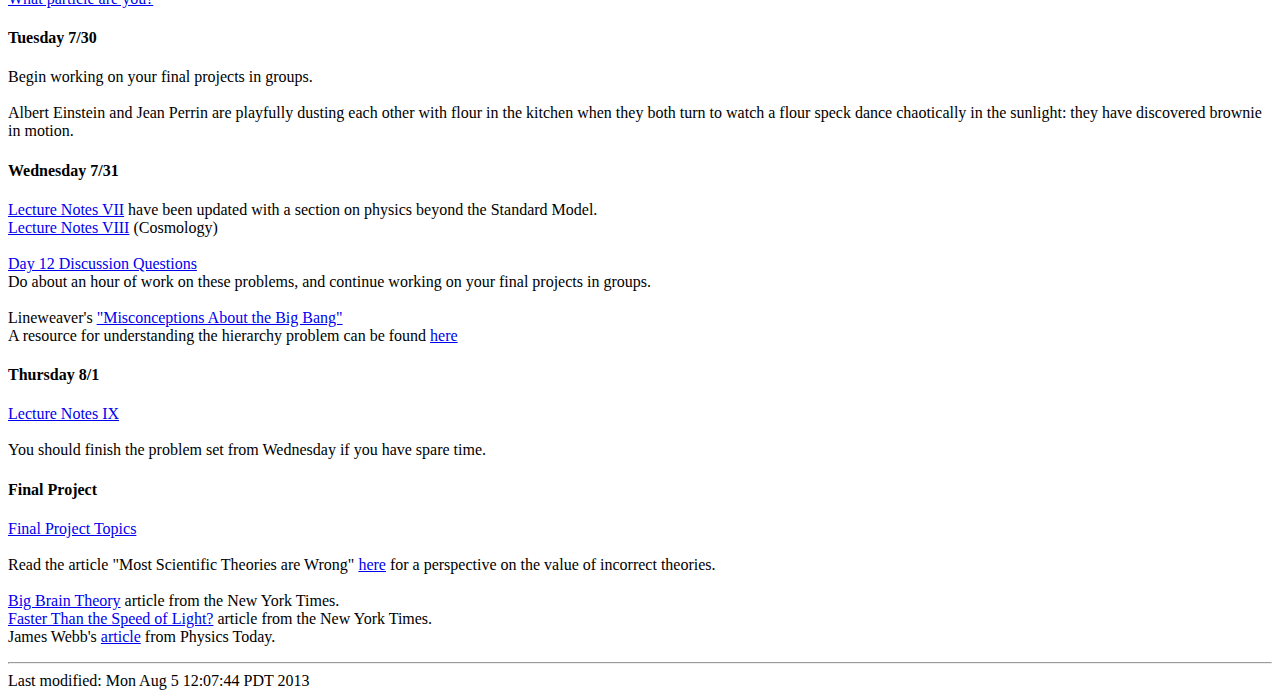
==== commit b0df827e: "Add DF video" ====
--- a/EPGY/index.html
+++ b/EPGY/index.html
@@ -9,6 +9,8 @@
 <p> My email address is <a
 href="mailto:cdschillaci@gmail.com">cdschillaci@gmail.com</a> or <a
 href="mailto:schillaci@berkeley.edu">schillaci@berkeley.edu</a><br><br>
+Daniel Fisher wanted to share a video of another lecture he gave if
+anyone was interested in learning more, you can view it <a href="http://online.kitp.ucsb.edu/online/plecture/dfisher13/">here</a>.<br>
 <a href="./References/SUSY.pdf">A pun well done</a>. Originally by
 Brian Henning. <br>
 <a
@@ -228,5 +230,5 @@
 
 <hr>
 <address></address>
-<!-- hhmts start -->Last modified: Mon Aug  5 09:48:21 PDT 2013 <!-- hhmts end -->
+<!-- hhmts start -->Last modified: Mon Aug  5 12:07:44 PDT 2013 <!-- hhmts end -->
 </body> </html>
